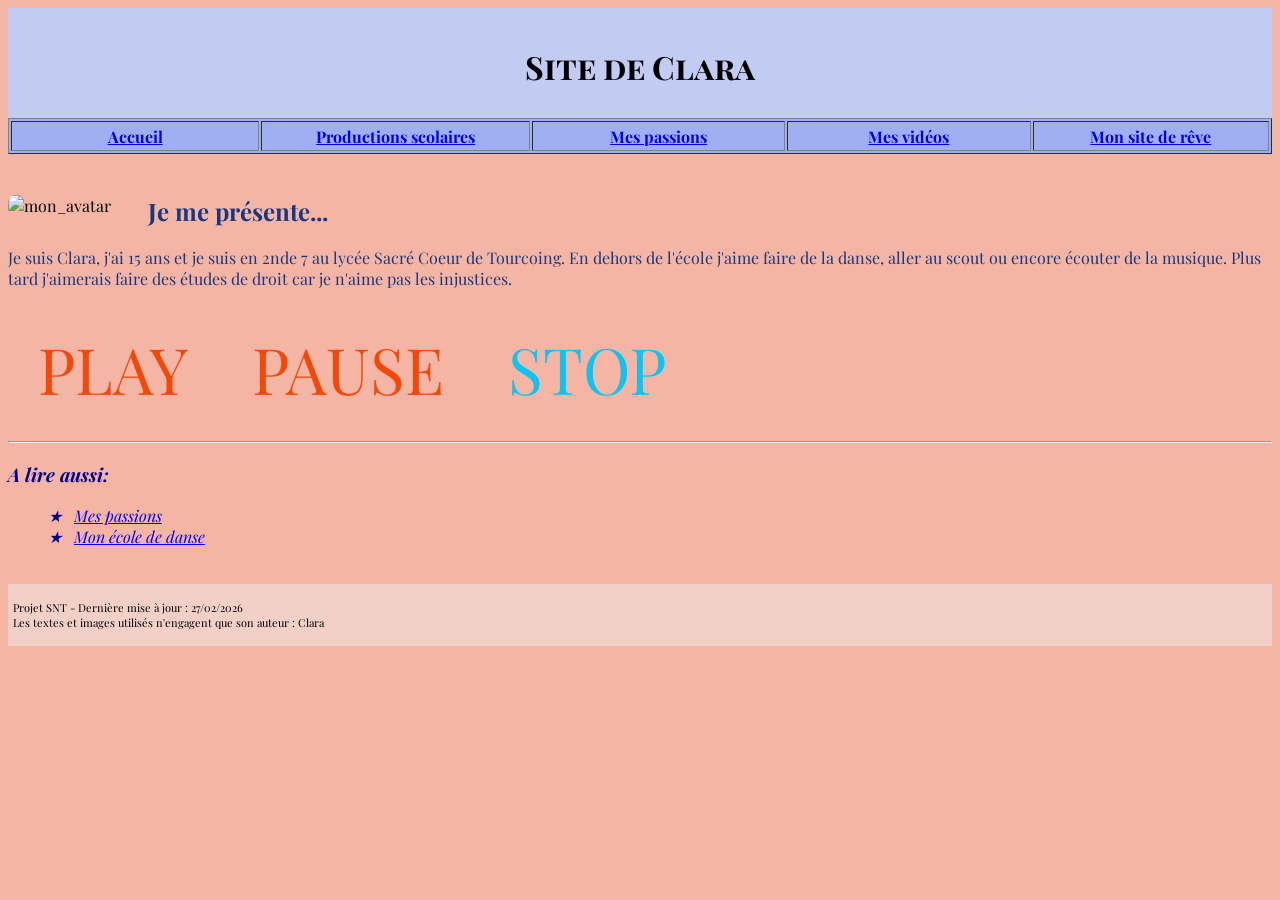
==== index.html @ 497b023b "Add files via upload" ====
﻿<!DOCTYPE html>
<html lang="fr">

<head>
	<title> Site de Clara </title>
	<link rel="preconnect" href="https://fonts.googleapis.com">
	<link href="preconnect" href="https://fonts.gstatic.com" crossorigin>
	<link rel="preconnect" href="https://fonts.googleapis.com">
<link rel="preconnect" href="https://fonts.gstatic.com" crossorigin>
<link href="https://fonts.googleapis.com/css2?family=Playfair+Display:ital,wght@0,400..900;1,400..900&display=swap" rel="stylesheet">
<link rel="stylesheet" href="style.css" type="text/css" />
</head>

<body>
	<div id="entete-de-page"> 
		<p> Site de Clara <br/> </p>
	</div> 
	
	<table id="bloc-menu" border="1">
	<tr>
		<th><a href="index.html"> Accueil </a></th>
		<th><a href="productions.html">Productions scolaires</a></th>
		<th><a href="passions.html">Mes passions</a></th>
		<th><a href="Videos.html">Mes vidéos</a></th>
		<th><a href="Site.html">Mon site de rêve</a></th>
		
		
	</tr>
	</table> <br/> 
	<div class="presentation">
		<img src= "avatar.png" alt= "mon_avatar" class="arrondie"/>
		<div class="texte-presentation">
		<h2> Je me présente...</h2>
		<p> Je suis Clara, j'ai 15 ans et je suis en 2nde 7 au lycée Sacré Coeur de Tourcoing. En dehors de l'école j'aime faire de la danse, aller au scout ou encore écouter de la musique. Plus tard j'aimerais faire des études de droit car je n'aime pas les injustices.  <br/>
		</div>
<div><!--on ajoute le lien où se trouve la musique -->
<audio  id="zic"src="music.mp3"></audio>
<!--on nomme les boutons et leur statut -->
<div>
<a href="javascript:void(0)" onclick="changeState(0)" class="bouton">PLAY</a>
<a href="javascript:void(0)" onclick="changeState(1)" class="bouton">PAUSE</a>
<a href="javascript:void(0)" onclick="changeState(2)" class="bouton active">STOP</a>
</div>
<!--on écrit les variable du script -->
<script>
<!--on attribue valeur et fonction de chaque bouton -->
function changeState(x){
let boutons = document.querySelectorAll(".bouton");
let audio = document.querySelector("#zic");
for(let i =0; i<boutons.length; i++){
boutons[i].classList.remove("active");
}
boutons[x].classList.add("active");
if(x == 0){
audio.play();
}
if(x == 1){
audio.pause();
}
if(x == 2){
audio.pause();
audio.currentTime = 0;
}
}
</script></div>	
		<hr>
		<div id="infos">
			<h3> A lire aussi: </h3>
			<ul>
				<li> <a href="passions.html">Mes passions</a> </li>
				<li> <a href="https://www.ustdanse-vermont.com/">Mon école de danse</a>  </li>
			</ul>
		</div>
	</div> <br/> 
	
	<div id="pied-de-page">
		<p> Projet SNT - Dernière mise à jour : 27/02/2026 <br/>
		Les textes et images utilisés n'engagent que son auteur : Clara </p>
	</div> <br/> 

</body>

</html>
---- style.css ----
iframe {
	
	height: 100vh;
	width: 100%;
	}
body {
	background-color: #F5B5A4;
	font-family: Playfair Display, sans-serif;
	font-size: 16px;
}
img { 
	float: left; 
	margin-right: 20px;
}
i.presentation {
	display: flex;
	gap:20px;
	align-items: flex-start;
	}
	.presentation img { 
	width: 120px; /*plus fiable que % ici*/
	height: auto;
	}
	.texte-presentation {
		flex:1;
		color: #163880;
		}
		
th { width: 500px;}
ul { list-style-type: square; }
ul { 

  list-style-type: none; /* on supprime la puce par défaut */ 

}
ul li::before { 

  content: "★";   /* on met une puce en forme d'étoile */  

  margin-right: 8px; 

} 

#entete-de-page {
	padding: 5px;
	height: 100px;
	background-color: #C2CBF2;
	font-size: 32px;
	font-weight: bold;
	font-variant: small-caps;
	text-align: center;
}
#bloc-menu {
	height: 36px;
	background-color: #A0AFF2;
	float: center;
	color: #FFFFFF;
}
#contenu {
	padding: 10px;
	background-color: #F2D0C7;
	/*j'ai mis un fond rose clair sur la zone de contenu*/
}
#infos {
	color: darkblue;
	font-style: italic;
}
#pied-de-page {
	padding: 5px;
	background-color: #F2D0C7;
	font-size: 11px;
}




/*créer des commandes pour lancer /arrêter de la musique*/
.bouton {
	display:inline-block;
	text-align:center;
	text-decoration:none;
	font-weight: 400;
	color:#f34808;
	font-size:4rem;
	line-height:2em;
	margin:0 30px;
}

.bouton.active {
Color:#08c5f3;
}
/*mettre une image aux bords arrondis*/

.arrondie {
-moz-border-radius:7px;
-webkit-border-radius:7px;
border-radius:7px;
}
.playfair-display-<uniquifier> {
	font-family: "Playfair Display" , serif;
	font-optical-sizing: auto;
	dont-weight: <weight>;
	font-style: normal;
	}
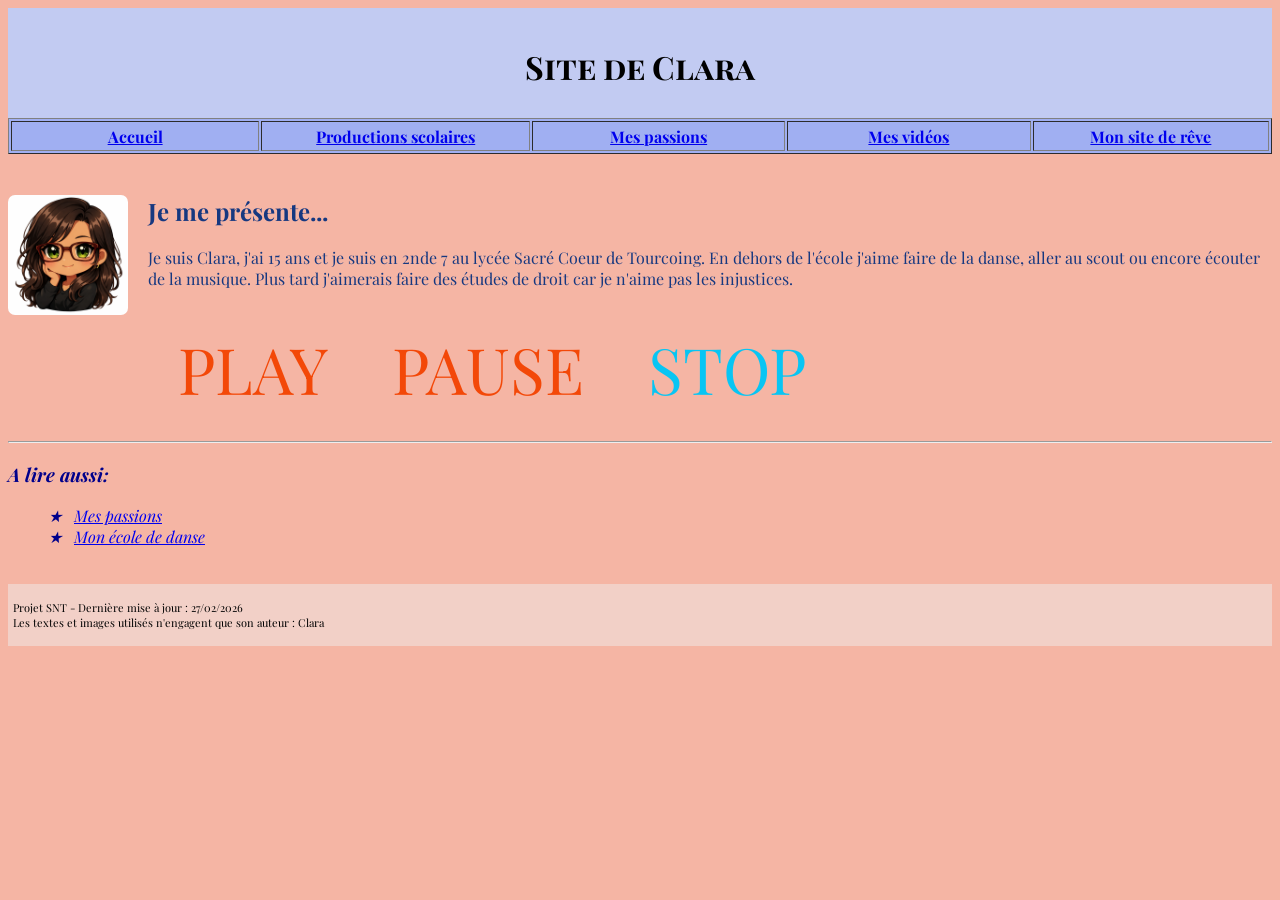
==== commit dc28ff5b: "index.html" ====
--- a/index.html
+++ b/index.html
@@ -21,8 +21,8 @@
 		<th><a href="index.html"> Accueil </a></th>
 		<th><a href="productions.html">Productions scolaires</a></th>
 		<th><a href="passions.html">Mes passions</a></th>
-		<th><a href="Videos.html">Mes vidéos</a></th>
-		<th><a href="Site.html">Mon site de rêve</a></th>
+		<th><a href="videos.html">Mes vidéos</a></th>
+		<th><a href="site.html">Mon site de rêve</a></th>
 		
 		
 	</tr>
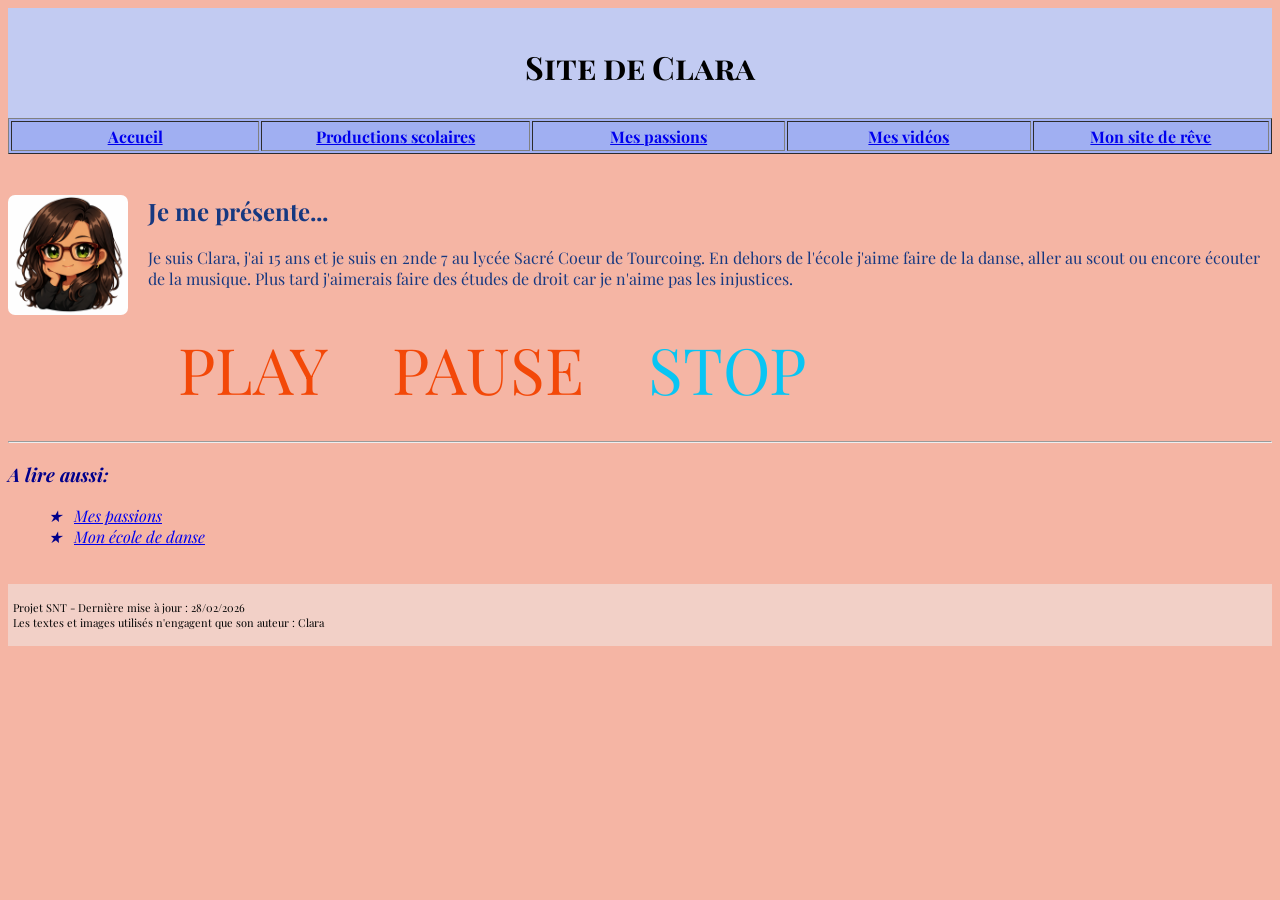
==== commit 9dad534d: "index.html" ====
--- a/index.html
+++ b/index.html
@@ -74,7 +74,7 @@
 	</div> <br/> 
 	
 	<div id="pied-de-page">
-		<p> Projet SNT - Dernière mise à jour : 27/02/2026 <br/>
+		<p> Projet SNT - Dernière mise à jour : 28/02/2026 <br/>
 		Les textes et images utilisés n'engagent que son auteur : Clara </p>
 	</div> <br/> 
 
